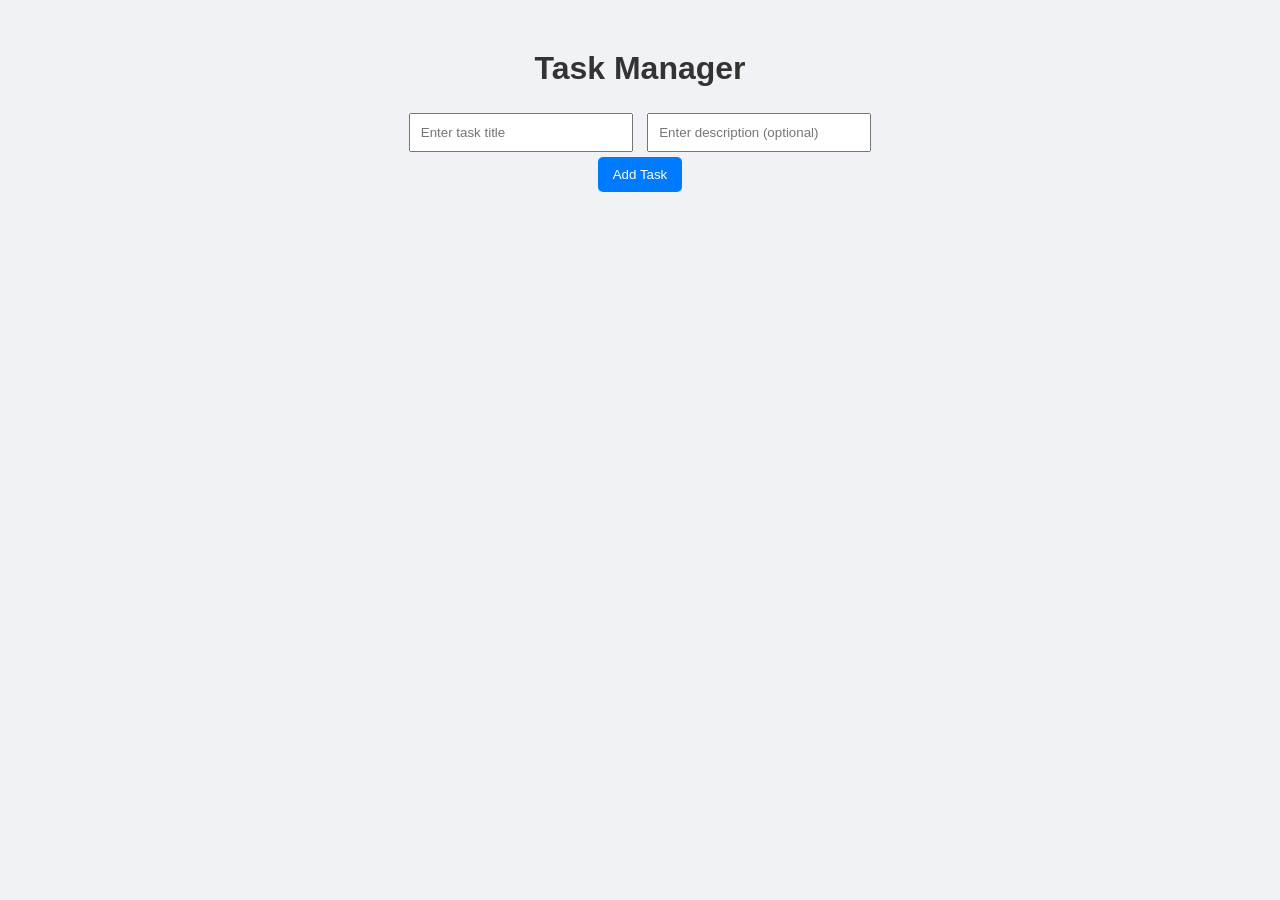
==== frontend/index.html @ 83ae04f7 "fronted files added" ====
<!DOCTYPE html>
<html lang="en">
<head>
    <meta charset="UTF-8">
    <title>Task Manager</title>
    <link rel="stylesheet" href="style.css">
</head>
<body>

<div class="container">
    <h1>Task Manager</h1>

    <!-- Add Task -->
    <div class="task-form">
        <input type="text" id="title" placeholder="Enter task title">
        <input type="text" id="desc" placeholder="Enter description (optional)">
        <button onclick="addTask()">Add Task</button>
    </div>

    <!-- Task List -->
    <ul id="taskList"></ul>
</div>

<script src="script.js"></script>
</body>
</html>
---- frontend/style.css ----
body {
    font-family: Arial, sans-serif;
    background: #f0f2f5;
    margin: 0;
}

.container {
    width: 500px;
    margin: 50px auto;
    text-align: center;
}

h1 {
    color: #333;
}

.task-form {
    margin-bottom: 20px;
}

input {
    padding: 10px;
    margin: 5px;
    width: 200px;
}

button {
    padding: 10px 15px;
    border: none;
    cursor: pointer;
    background: #007bff;
    color: white;
    border-radius: 5px;
}

button:hover {
    background: #0056b3;
}

ul {
    list-style: none;
    padding: 0;
}

li {
    background: white;
    margin: 10px 0;
    padding: 12px;
    display: flex;
    justify-content: space-between;
    align-items: center;
    border-radius: 5px;
}

.task-text {
    text-align: left;
}

.completed {
    text-decoration: line-through;
    color: gray;
}

.actions button {
    margin-left: 5px;
    background: #28a745;
}

.actions button.delete {
    background: #dc3545;
}
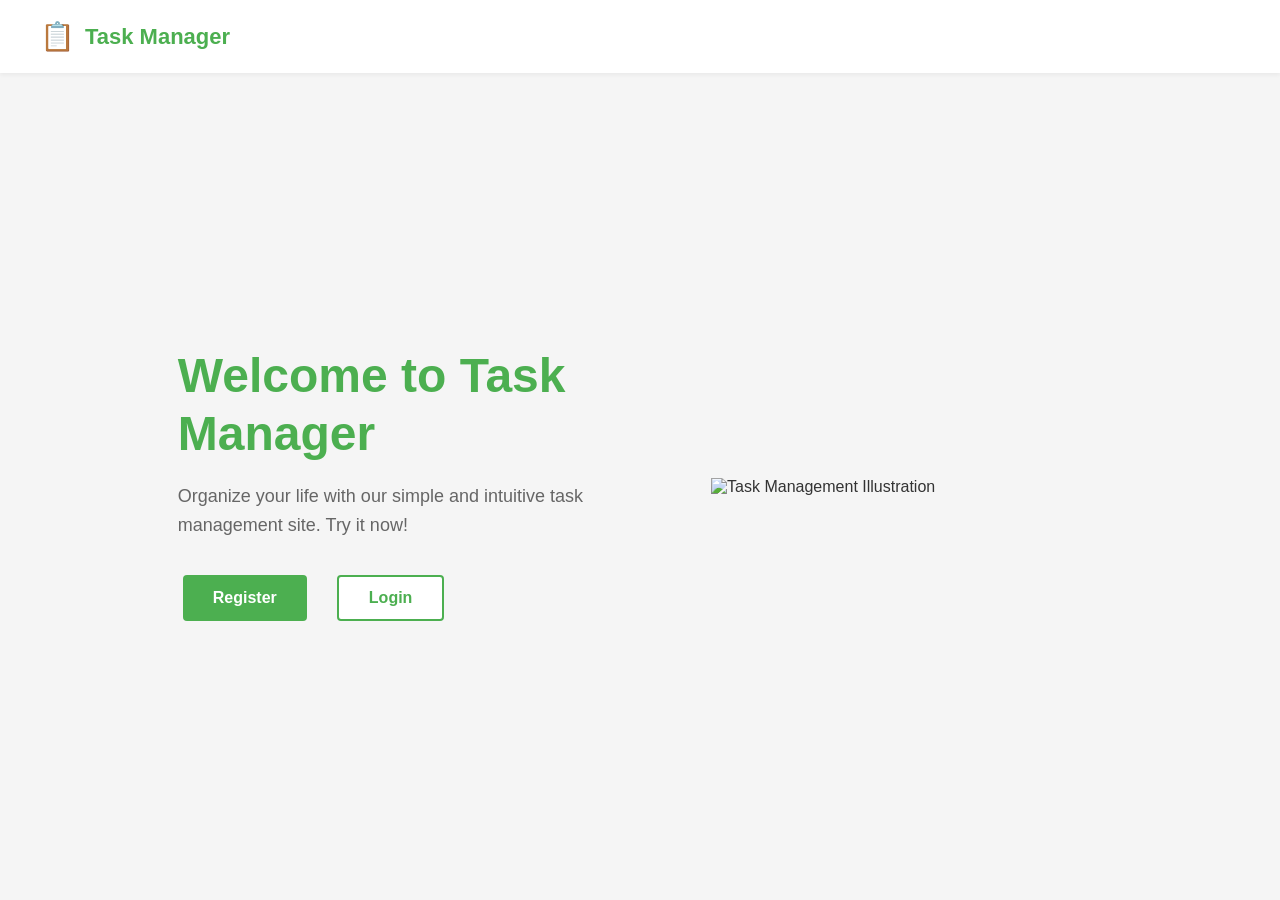
==== commit 673e07a2: "added improved frontend UI" ====
--- a/frontend/index.html
+++ b/frontend/index.html
@@ -2,25 +2,36 @@
 <html lang="en">
 <head>
     <meta charset="UTF-8">
-    <title>Task Manager</title>
+    <title>Task Manager - Welcome</title>
     <link rel="stylesheet" href="style.css">
 </head>
 <body>
 
-<div class="container">
-    <h1>Task Manager</h1>
-
-    <!-- Add Task -->
-    <div class="task-form">
-        <input type="text" id="title" placeholder="Enter task title">
-        <input type="text" id="desc" placeholder="Enter description (optional)">
-        <button onclick="addTask()">Add Task</button>
+<div class="landing-container">
+    <div class="landing-navbar">
+        <div class="landing-logo">
+            <span class="logo-icon">📋</span>
+            <span class="logo-text">Task Manager</span>
+        </div>
     </div>
 
-    <!-- Task List -->
-    <ul id="taskList"></ul>
+    <div class="landing-content">
+        <div class="landing-left">
+            <h1>Welcome to Task Manager</h1>
+            <p>Organize your life with our simple and intuitive task management site. Try it now!</p>
+            <div class="landing-buttons">
+                <button class="btn-register" onclick="window.location.href='/register'"> Register</button>
+                <button class="btn-login" onclick="window.location.href='/login'"> Login</button>
+            </div>
+        </div>
+
+        <div class="landing-right">
+            <div class="illustration">
+                <img src="https://static.vecteezy.com/system/resources/previews/015/678/435/original/task-management-illustration-concept-a-flat-illustration-isolated-on-white-background-vector.jpg" alt="Task Management Illustration" />
+            </div>
+        </div>
+    </div>
 </div>
 
-<script src="script.js"></script>
 </body>
 </html>
--- a/frontend/style.css
+++ b/frontend/style.css
@@ -1,71 +1,980 @@
+* {
+    margin: 0;
+    padding: 0;
+    box-sizing: border-box;
+}
+
 body {
-    font-family: Arial, sans-serif;
-    background: #f0f2f5;
-    margin: 0;
-}
-
-.container {
-    width: 500px;
-    margin: 50px auto;
+    font-family: 'Segoe UI', Tahoma, Geneva, Verdana, sans-serif;
+    background: #f5f5f5;
+    color: #333;
+}
+
+/* Navigation Bar */
+.navbar {
+    background: white;
+    box-shadow: 0 2px 4px rgba(0,0,0,0.1);
+    padding: 0;
+    position: sticky;
+    top: 0;
+    z-index: 100;
+}
+
+.nav-container {
+    max-width: 1200px;
+    margin: 0 auto;
+    display: flex;
+    align-items: center;
+    justify-content: space-between;
+    padding: 15px 30px;
+}
+
+.nav-left {
+    flex: 1;
+}
+
+.logo {
+    display: flex;
+    align-items: center;
+    gap: 10px;
+    font-size: 20px;
+    font-weight: bold;
+    color: #4caf50;
+}
+
+.logo-icon {
+    font-size: 28px;
+}
+
+.nav-center {
+    flex: 2;
+    display: flex;
+    gap: 30px;
+    justify-content: center;
+}
+
+.nav-link {
+    text-decoration: none;
+    color: #666;
+    font-weight: 500;
+    transition: color 0.3s;
+    border-bottom: 2px solid transparent;
+    padding-bottom: 5px;
+}
+
+.nav-link:hover,
+.nav-link.active {
+    color: #4caf50;
+    border-bottom-color: #4caf50;
+}
+
+.nav-right {
+    flex: 1;
+    display: flex;
+    align-items: center;
+    gap: 20px;
+    justify-content: flex-end;
+}
+
+.user-email {
+    color: #666;
+    font-size: 14px;
+}
+
+.logout-btn {
+    background: #4caf50;
+    color: white;
+    border: none;
+    padding: 8px 16px;
+    border-radius: 4px;
+    cursor: pointer;
+    font-weight: 500;
+    transition: background 0.3s;
+}
+
+.logout-btn:hover {
+    background: #45a049;
+}
+
+/* Landing Page */
+.landing-container {
+    min-height: 100vh;
+    display: flex;
+    flex-direction: column;
+}
+
+.landing-navbar {
+    background: white;
+    padding: 20px 40px;
+    box-shadow: 0 2px 4px rgba(0,0,0,0.05);
+}
+
+.landing-logo {
+    display: flex;
+    align-items: center;
+    gap: 10px;
+    font-size: 22px;
+    font-weight: bold;
+    color: #4caf50;
+}
+
+.landing-content {
+    display: flex;
+    align-items: center;
+    justify-content: space-between;
+    max-width: 1200px;
+    margin: 60px auto;
+    padding: 0 40px;
+    gap: 60px;
+    flex: 1;
+}
+
+.landing-left {
+    flex: 1;
+}
+
+.landing-left h1 {
+    font-size: 48px;
+    color: #4caf50;
+    margin-bottom: 20px;
+    line-height: 1.2;
+}
+
+.landing-left p {
+    font-size: 18px;
+    color: #666;
+    margin-bottom: 30px;
+    line-height: 1.6;
+}
+
+.landing-buttons {
+    display: flex;
+    gap: 20px;
+}
+
+.btn-register,
+.btn-login {
+    padding: 12px 30px;
+    font-size: 16px;
+    border: none;
+    border-radius: 4px;
+    cursor: pointer;
+    font-weight: 600;
+    transition: all 0.3s;
+}
+
+.btn-register {
+    background: #4caf50;
+    color: white;
+}
+
+.btn-register:hover {
+    background: #45a049;
+    transform: translateY(-2px);
+    box-shadow: 0 4px 8px rgba(76, 175, 80, 0.3);
+}
+
+.btn-login {
+    background: white;
+    color: #4caf50;
+    border: 2px solid #4caf50;
+}
+
+.btn-login:hover {
+    background: #f0f0f0;
+    transform: translateY(-2px);
+}
+
+.landing-right {
+    flex: 1;
+    display: flex;
+    justify-content: center;
+}
+
+.illustration {
+    width: 100%;
+    max-width: 350px;
+}
+
+.illustration img {
+    width: 100%;
+    height: auto;
+    object-fit: contain;
+}
+
+/* Home Page */
+.home-container {
+    max-width: 1200px;
+    margin: 0 auto;
+    padding: 40px 30px;
+}
+
+.home-content {
+    display: flex;
+    align-items: center;
+    gap: 60px;
+    margin-bottom: 80px;
+}
+
+.content-left {
+    flex: 1;
+}
+
+.content-left h1 {
+    font-size: 42px;
+    color: #4caf50;
+    margin-bottom: 20px;
+}
+
+.content-left p {
+    font-size: 16px;
+    color: #666;
+    line-height: 1.8;
+    margin-bottom: 15px;
+}
+
+.go-to-tasks-btn {
+    background: #4caf50;
+    color: white;
+    border: none;
+    padding: 12px 30px;
+    font-size: 16px;
+    border-radius: 4px;
+    cursor: pointer;
+    margin-top: 20px;
+    font-weight: 600;
+    transition: background 0.3s;
+}
+
+.go-to-tasks-btn:hover {
+    background: #45a049;
+}
+
+.content-right {
+    flex: 1;
+    display: flex;
+    justify-content: center;
+}
+
+/* Quick Actions */
+.quick-actions {
+    display: grid;
+    grid-template-columns: repeat(3, 1fr);
+    gap: 30px;
+    margin-top: 60px;
+}
+
+.action-card {
+    background: white;
+    padding: 30px;
+    border-radius: 8px;
     text-align: center;
-}
-
-h1 {
+    box-shadow: 0 2px 8px rgba(0,0,0,0.1);
+    transition: transform 0.3s, box-shadow 0.3s;
+}
+
+.action-card:hover {
+    transform: translateY(-5px);
+    box-shadow: 0 4px 16px rgba(0,0,0,0.15);
+}
+
+.action-icon {
+    font-size: 40px;
+    margin-bottom: 15px;
+}
+
+.action-card h3 {
+    font-size: 20px;
     color: #333;
-}
-
-.task-form {
+    margin-bottom: 10px;
+}
+
+.action-card p {
+    color: #666;
+    font-size: 14px;
     margin-bottom: 20px;
-}
-
-input {
+    line-height: 1.6;
+}
+
+.action-btn {
+    background: #4caf50;
+    color: white;
+    border: none;
+    padding: 10px 20px;
+    border-radius: 4px;
+    cursor: pointer;
+    font-weight: 600;
+    transition: background 0.3s;
+}
+
+.action-btn:hover {
+    background: #45a049;
+}
+
+/* Form Styles */
+input, button {
     padding: 10px;
     margin: 5px;
-    width: 200px;
 }
 
 button {
-    padding: 10px 15px;
-    border: none;
-    cursor: pointer;
-    background: #007bff;
-    color: white;
-    border-radius: 5px;
-}
-
-button:hover {
-    background: #0056b3;
-}
-
-ul {
-    list-style: none;
-    padding: 0;
+    cursor: pointer;
 }
 
 li {
     background: white;
-    margin: 10px 0;
+    margin: 10px;
+    padding: 10px;
+}
+
+/* Responsive */
+@media (max-width: 768px) {
+    .nav-container {
+        flex-direction: column;
+        gap: 15px;
+    }
+    
+    .nav-center {
+        gap: 15px;
+    }
+    
+    .landing-content,
+    .home-content {
+        flex-direction: column;
+        gap: 30px;
+    }
+    
+    .landing-left h1,
+    .content-left h1 {
+        font-size: 32px;
+    }
+    
+    .quick-actions {
+        grid-template-columns: 1fr;
+    }
+    
+    .landing-buttons {
+        flex-direction: column;
+    }
+}
+
+/* ============ TASKS PAGE ============ */
+.tasks-container {
+    max-width: 1200px;
+    margin: 0 auto;
+    padding: 40px 30px;
+}
+
+.tasks-header {
+    display: flex;
+    justify-content: space-between;
+    align-items: center;
+    margin-bottom: 30px;
+}
+
+.tasks-header h1 {
+    color: #4caf50;
+    font-size: 32px;
+    margin: 0;
+}
+
+.add-task-btn {
+    background: #4caf50;
+    color: white;
+    border: none;
+    padding: 10px 20px;
+    border-radius: 4px;
+    cursor: pointer;
+    font-weight: 600;
+    transition: background 0.3s;
+}
+
+.add-task-btn:hover {
+    background: #45a049;
+}
+
+.tasks-list {
+    display: grid;
+    gap: 15px;
+}
+
+.tasks-list li {
+    background: white;
+    border-left: 4px solid #4caf50;
+    padding: 20px;
+    border-radius: 4px;
+    display: flex;
+    justify-content: space-between;
+    align-items: center;
+    box-shadow: 0 2px 4px rgba(0,0,0,0.1);
+    transition: transform 0.2s;
+}
+
+.tasks-list li {
+    background: white;
+    border-left: 4px solid #4caf50;
+    padding: 20px;
+    border-radius: 4px;
+    display: flex;
+    justify-content: space-between;
+    align-items: center;
+    box-shadow: 0 2px 4px rgba(0,0,0,0.1);
+    transition: all 0.3s ease;
+}
+
+.tasks-list li:hover {
+    transform: translateX(5px);
+    box-shadow: 0 4px 8px rgba(0,0,0,0.15);
+}
+
+.tasks-list li.completed {
+    border-left-color: #999;
+    background: #f9f9f9;
+    opacity: 0.7;
+}
+
+.task-text {
+    flex: 1;
+    margin-right: 20px;
+}
+
+.task-title {
+    font-size: 16px;
+    font-weight: 600;
+    color: #333;
+    margin-bottom: 5px;
+}
+
+.tasks-list li.completed .task-title {
+    text-decoration: line-through;
+    color: #999;
+}
+
+.task-description {
+    font-size: 14px;
+    color: #666;
+    margin-bottom: 8px;
+}
+
+.task-status {
+    margin-bottom: 10px;
+}
+
+.status-badge {
+    display: inline-block;
+    padding: 4px 12px;
+    border-radius: 20px;
+    font-size: 12px;
+    font-weight: 600;
+    text-transform: uppercase;
+    letter-spacing: 0.5px;
+}
+
+.status-pending {
+    background: #fff3cd;
+    color: #856404;
+}
+
+.status-completed {
+    background: #d4edda;
+    color: #155724;
+}
+
+.task-actions {
+    display: flex;
+    gap: 10px;
+    white-space: nowrap;
+}
+
+.btn-complete {
+    background: #4caf50;
+    color: white;
+    border: none;
+    padding: 8px 16px;
+    border-radius: 4px;
+    cursor: pointer;
+    font-size: 14px;
+    font-weight: 600;
+    transition: all 0.3s;
+}
+
+.btn-complete:hover {
+    background: #45a049;
+    transform: scale(1.05);
+}
+
+.btn-delete {
+    background: #f44336;
+    color: white;
+    border: none;
+    padding: 8px 16px;
+    border-radius: 4px;
+    cursor: pointer;
+    font-size: 14px;
+    font-weight: 600;
+    transition: all 0.3s;
+}
+
+.btn-delete:hover {
+    background: #da190b;
+    transform: scale(1.05);
+}
+
+.empty-state {
+    text-align: center;
+    padding: 60px 20px;
+    color: #999;
+}
+
+.empty-state a {
+    color: #4caf50;
+    text-decoration: none;
+    font-weight: 600;
+}
+
+.empty-state a:hover {
+    text-decoration: underline;
+}
+
+/* ============ ADD TASK PAGE ============ */
+.add-task-container {
+    max-width: 800px;
+    margin: 0 auto;
+    padding: 40px 30px;
+}
+
+.form-card {
+    background: white;
+    padding: 40px;
+    border-radius: 8px;
+    box-shadow: 0 2px 8px rgba(0,0,0,0.1);
+}
+
+.form-card h1 {
+    color: #4caf50;
+    margin-bottom: 30px;
+    font-size: 28px;
+}
+
+.form-group {
+    margin-bottom: 25px;
+}
+
+.form-group label {
+    display: block;
+    color: #333;
+    font-weight: 600;
+    margin-bottom: 8px;
+}
+
+.form-group input,
+.form-group textarea {
+    width: 100%;
     padding: 12px;
-    display: flex;
-    justify-content: space-between;
-    align-items: center;
-    border-radius: 5px;
-}
-
-.task-text {
-    text-align: left;
-}
-
-.completed {
-    text-decoration: line-through;
-    color: gray;
-}
-
-.actions button {
-    margin-left: 5px;
-    background: #28a745;
-}
-
-.actions button.delete {
-    background: #dc3545;
-}+    border: 1px solid #ddd;
+    border-radius: 4px;
+    font-size: 14px;
+    font-family: 'Segoe UI', Tahoma, Geneva, Verdana, sans-serif;
+    transition: border-color 0.3s;
+}
+
+.form-group input:focus,
+.form-group textarea:focus {
+    outline: none;
+    border-color: #4caf50;
+    box-shadow: 0 0 0 3px rgba(76, 175, 80, 0.1);
+}
+
+.form-actions {
+    display: flex;
+    gap: 15px;
+    margin-top: 30px;
+}
+
+.btn-submit {
+    flex: 1;
+    background: #4caf50;
+    color: white;
+    border: none;
+    padding: 12px 30px;
+    border-radius: 4px;
+    font-size: 16px;
+    font-weight: 600;
+    cursor: pointer;
+    transition: background 0.3s;
+}
+
+.btn-submit:hover {
+    background: #45a049;
+}
+
+.btn-cancel {
+    flex: 1;
+    background: #e0e0e0;
+    color: #333;
+    border: none;
+    padding: 12px 30px;
+    border-radius: 4px;
+    font-size: 16px;
+    font-weight: 600;
+    cursor: pointer;
+    transition: background 0.3s;
+}
+
+.btn-cancel:hover {
+    background: #d0d0d0;
+}
+
+/* ============ PROFILE PAGE ============ */
+.profile-container {
+    min-height: calc(100vh - 70px);
+    background: #f8faf9;
+    padding: 40px 30px;
+    display: flex;
+    align-items: center;
+    justify-content: center;
+}
+
+.profile-wrapper {
+    width: 100%;
+    max-width: 550px;
+}
+
+.profile-card {
+    background: white;
+    border-radius: 12px;
+    box-shadow: 0 4px 15px rgba(76, 175, 80, 0.15);
+    overflow: hidden;
+    animation: slideUp 0.5s ease-out;
+}
+
+.profile-header {
+    background: linear-gradient(135deg, #66bb6a 0%, #4caf50 100%);
+    color: white;
+    padding: 50px 30px 30px;
+    text-align: center;
+    display: flex;
+    flex-direction: column;
+    align-items: center;
+    justify-content: center;
+}
+
+.profile-avatar {
+    font-size: 60px;
+    margin-bottom: 15px;
+    display: flex;
+    align-items: center;
+    justify-content: center;
+    width: 100px;
+    height: 100px;
+    border-radius: 50%;
+    background: #c8e6c9;
+    border: 3px solid white;
+    box-shadow: 0 4px 15px rgba(0, 0, 0, 0.2);
+}
+
+.profile-header h1 {
+    margin: 0 0 5px 0;
+    font-size: 28px;
+    font-weight: 700;
+}
+
+.profile-subtitle {
+    margin: 0;
+    font-size: 14px;
+    opacity: 0.9;
+}
+
+.profile-content {
+    padding: 30px;
+}
+
+.profile-field {
+    display: flex;
+    align-items: flex-start;
+    gap: 16px;
+    margin-bottom: 20px;
+    padding: 18px;
+    background: #f8faf9;
+    border-radius: 8px;
+    transition: all 0.3s ease;
+}
+
+.profile-field:hover {
+    background: #e8f5e9;
+    transform: translateX(4px);
+}
+
+.field-icon {
+    font-size: 28px;
+    flex-shrink: 0;
+    width: 40px;
+    height: 40px;
+    display: flex;
+    align-items: center;
+    justify-content: center;
+    background: #e8f5e9;
+    border-radius: 8px;
+}
+
+.field-content {
+    flex: 1;
+}
+
+.profile-field label {
+    display: block;
+    color: #4caf50;
+    font-size: 12px;
+    font-weight: 700;
+    text-transform: uppercase;
+    margin-bottom: 6px;
+    letter-spacing: 0.8px;
+}
+
+.profile-field p {
+    color: #333;
+    font-size: 16px;
+    font-weight: 500;
+    margin: 0;
+}
+
+.profile-actions {
+    display: flex;
+    gap: 12px;
+    padding: 20px 30px;
+    background: #f8faf9;
+    border-top: 1px solid #e0e0e0;
+}
+
+.btn-settings,
+.btn-logout {
+    flex: 1;
+    padding: 12px 16px;
+    border: none;
+    border-radius: 6px;
+    font-size: 14px;
+    font-weight: 600;
+    cursor: pointer;
+    transition: all 0.3s ease;
+}
+
+.btn-settings {
+    background: #e8f5e9;
+    color: #4caf50;
+    border: 2px solid #66bb6a;
+}
+
+.btn-settings:hover {
+    background: #66bb6a;
+    color: white;
+    transform: translateY(-2px);
+    box-shadow: 0 4px 12px rgba(102, 187, 106, 0.3);
+}
+
+.btn-logout {
+    background: #f44336;
+    color: white;
+}
+
+.btn-logout:hover {
+    background: #da190b;
+    transform: translateY(-2px);
+    box-shadow: 0 4px 12px rgba(244, 67, 54, 0.3);
+}
+
+/* ============ AUTHENTICATION PAGES ============ */
+.auth-body {
+    background: rgba(76, 175, 80, 0.1);
+    backdrop-filter: blur(10px);
+    min-height: 100vh;
+    display: flex;
+    align-items: center;
+    justify-content: center;
+}
+
+.auth-container {
+    width: 100%;
+    max-width: 420px;
+    padding: 20px;
+}
+
+.auth-card {
+    background: white;
+    border-radius: 12px;
+    padding: 40px 30px;
+    box-shadow: 0 10px 40px rgba(0, 0, 0, 0.2);
+    animation: slideUp 0.5s ease-out;
+}
+
+@keyframes slideUp {
+    from {
+        opacity: 0;
+        transform: translateY(30px);
+    }
+    to {
+        opacity: 1;
+        transform: translateY(0);
+    }
+}
+
+.auth-logo {
+    text-align: center;
+    margin-bottom: 30px;
+    display: flex;
+    align-items: center;
+    justify-content: center;
+    gap: 12px;
+}
+
+.auth-logo .logo-icon {
+    font-size: 40px;
+}
+
+.auth-logo h1 {
+    color: #333;
+    font-size: 24px;
+    margin: 0;
+    font-weight: 700;
+}
+
+.auth-heading {
+    font-size: 28px;
+    color: #333;
+    margin: 0 0 10px 0;
+    text-align: center;
+    font-weight: 700;
+}
+
+.auth-subheading {
+    color: #999;
+    text-align: center;
+    margin-bottom: 30px;
+    font-size: 14px;
+}
+
+.auth-form {
+    margin-bottom: 25px;
+}
+
+.form-group {
+    margin-bottom: 20px;
+    position: relative;
+}
+
+.form-group label {
+    display: block;
+    color: #333;
+    font-weight: 600;
+    margin-bottom: 8px;
+    font-size: 14px;
+}
+
+.form-group input {
+    width: 100%;
+    padding: 12px 15px;
+    border: 2px solid #c8e6c9;
+    border-radius: 6px;
+    font-size: 14px;
+    transition: all 0.3s ease;
+    font-family: 'Segoe UI', Tahoma, Geneva, Verdana, sans-serif;
+}
+
+.form-group input:focus {
+    outline: none;
+    border-color: #66bb6a;
+    box-shadow: 0 0 0 4px rgba(102, 187, 106, 0.15);
+}
+
+.input-icon {
+    position: absolute;
+    right: 15px;
+    top: 40px;
+    font-size: 18px;
+}
+
+.auth-button {
+    width: 100%;
+    padding: 12px;
+    background: #66bb6a;
+    color: white;
+    border: none;
+    border-radius: 6px;
+    font-size: 16px;
+    font-weight: 700;
+    cursor: pointer;
+    transition: all 0.3s ease;
+    letter-spacing: 0.5px;
+}
+
+.auth-button:hover {
+    background: #5cb863;
+    transform: translateY(-2px);
+    box-shadow: 0 8px 20px rgba(102, 187, 106, 0.4);
+}
+
+.auth-button:active {
+    transform: translateY(0);
+}
+
+.auth-divider {
+    text-align: center;
+    margin: 25px 0;
+    color: #999;
+    font-size: 13px;
+    position: relative;
+}
+
+.auth-divider::before {
+    content: '';
+    position: absolute;
+    left: 0;
+    top: 50%;
+    width: 100%;
+    height: 1px;
+    background: #e0e0e0;
+    z-index: 0;
+}
+
+.auth-divider span {
+    background: white;
+    padding: 0 10px;
+    position: relative;
+    z-index: 1;
+}
+
+.auth-link {
+    display: block;
+    text-align: center;
+    color: #667eea;
+    text-decoration: none;
+    font-weight: 600;
+    padding: 12px;
+    border: 2px solid #667eea;
+    border-radius: 6px;
+    transition: all 0.3s ease;
+    margin-bottom: 15px;
+}
+
+.auth-link:hover {
+    background: #667eea;
+    color: white;
+}
+
+.auth-footer {
+    text-align: center;
+    margin: 0;
+}
+
+.auth-footer a {
+    color: #667eea;
+    text-decoration: none;
+    font-size: 13px;
+    font-weight: 600;
+    transition: color 0.3s;
+}
+
+.auth-footer a:hover {
+    text-decoration: underline;
+}
+
+
